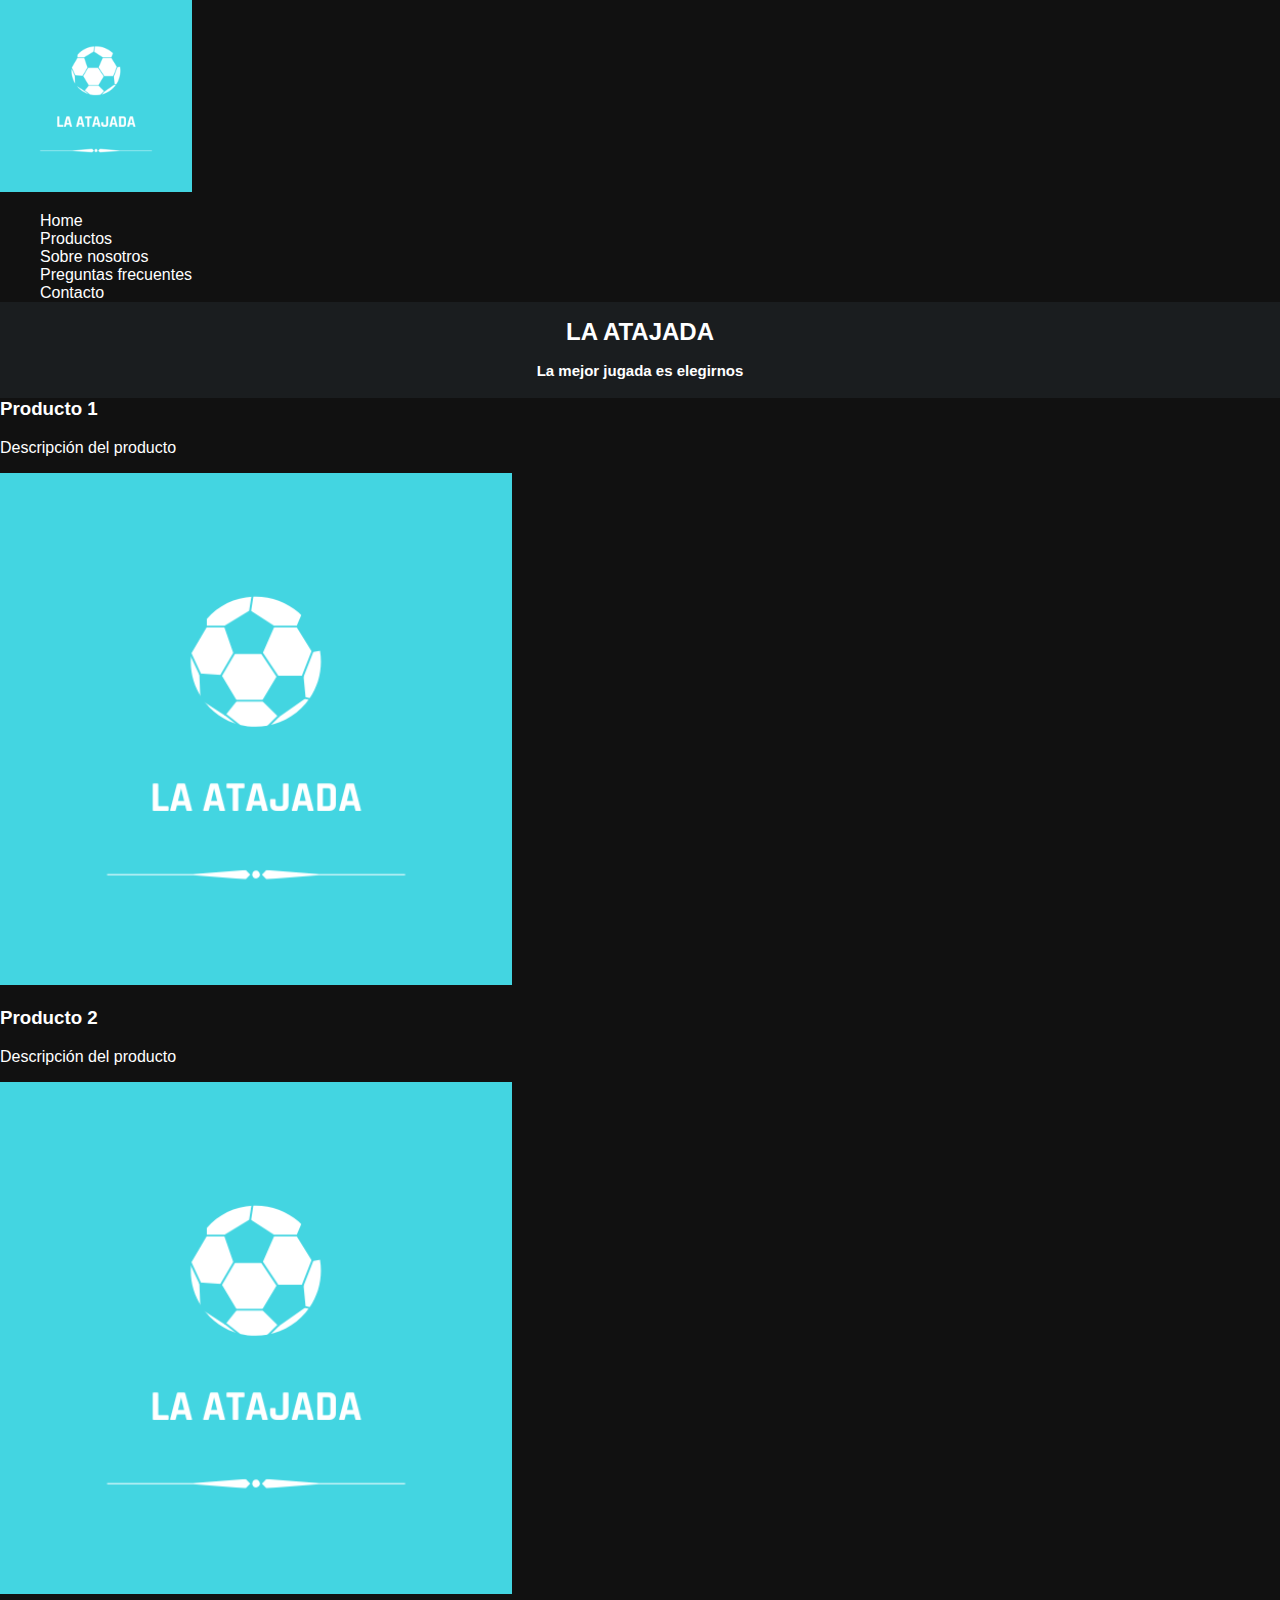
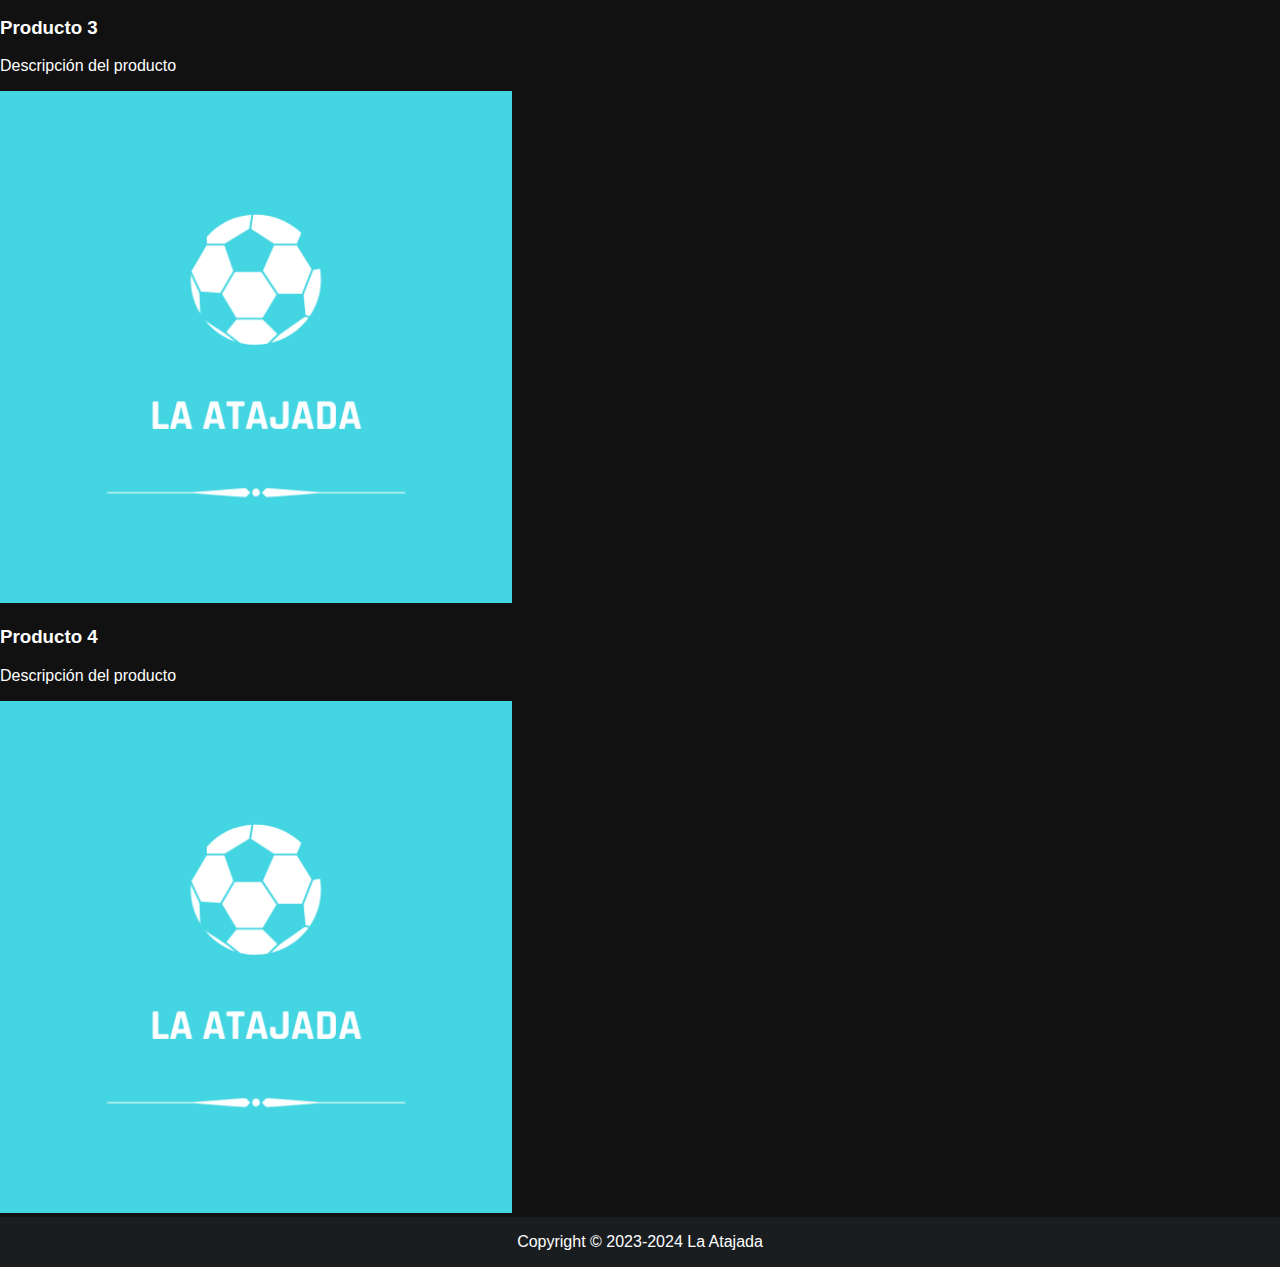
==== index.html @ 76f75092 "Initial commit" ====
<!DOCTYPE html>
<html lang="es">
<head>
    <meta charset="UTF-8">
    <meta name="viewport" content="width=device-width, initial-scale=1.0">
    <title>La Atajada</title>
    <link rel="stylesheet" href="./CSS/styles.css">
    <link rel="icon" href="./Imagenes/favicon.ico" type="image">
    <meta name="description" content="Esta página es para tener un sitio web de La Atajada ">
    <meta name="author" content="Santiago Fontana">
</head>
<body>
    <!--HEADER-->
    <header class="header">
        <nav class="nav">
            <div class="logo">
                <img src="./Img/Logo.png" alt="Logo">
            </div>
            <ul class="nav_list">
                <li><a href="index.html">Home</a></li>
                <li><a href="./pages/productos.html">Productos</a></li>
                <li><a href="./pages/sobre_nosotros.html">Sobre nosotros</a></li>
                <li><a href="./pages/preguntas.html">Preguntas frecuentes</a></li>
                <li><a href="./pages/contacto.html">Contacto</a></li>
            </ul>
        </nav>
    </header>
    <!--HEADER ENDS-->

    <!--MAIN-->
    <main>
        <h1 class="title">LA ATAJADA</h1>
        <h2 class="subtitle">La mejor jugada es elegirnos</h2>
        <section class="productos">
            <div class="productos_producto"><h3>Producto 1</h3><p>Descripción del producto</p><img src="./Img/Producto.png" alt="Producto 1"></div>
            <div class="productos_producto"><h3>Producto 2</h3><p>Descripción del producto</p><img src="./Img/Producto.png" alt="Producto 2"></div>
            <div class="productos_producto"><h3>Producto 3</h3><p>Descripción del producto</p><img src="./Img/Producto.png" alt="Producto 3"></div>
            <div class="productos_producto"><h3>Producto 4</h3><p>Descripción del producto</p><img src="./Img/Producto.png" alt="Producto 4"></div>
        </section>
    </main>
    <!--MAIN ENDS-->

    <!--FOOTER-->
    <footer class="footer">
        <section>
            <p>Copyright © 2023-2024 La Atajada</p>
        </section>
    </footer>
    <!--FOOTER ENDS-->
</body>
</html>
---- CSS/styles.css ----
body {
    font-family: sans-serif;
    background-color: #1a1d1f;
    margin: 0;
}

/* HEADER */

.header {
    background-color:#111;
}

.nav_list {
    list-style: none;
    text-decoration: none;
}

ul li a {
    text-decoration: none;
    color: #fff;
}

/* HEADER ENDS */

/* MAIN */

.title {
    text-align: center;
    color: #fff;
    font-size: 24px;
}

.subtitle {
    text-align: center;
    font-size: 15px;
    color: #fff;
}

.main {
    color:#fff;
}

/* MAIN ENDS */

/* PREGUNTAS */

.preguntas {
    color: #fff;
    background-color: #111;
    text-align: center;
}

/* PREGUNTAS ENDS */

/* SOBRE NOSOTROS */

.sobre_nosotros{
    background-color: #111;
}

/* SOBRE NOSOTROS ENDS */

/* PRODUCTOS */

.productos {
    background-color: #111;
    color: #fff;
}

/* PRODUCTOS ENDS */

/* FORM */

.form-title {
    text-align: center;
    color: #fff;
}

.form {
    text-align: center;
}

label {
    color: #fff;
}

/* FORM ENDS */

/* FOOTER */

.footer {
    text-align: center;
    color: #fff;
}

/* FOOTER ENDS */
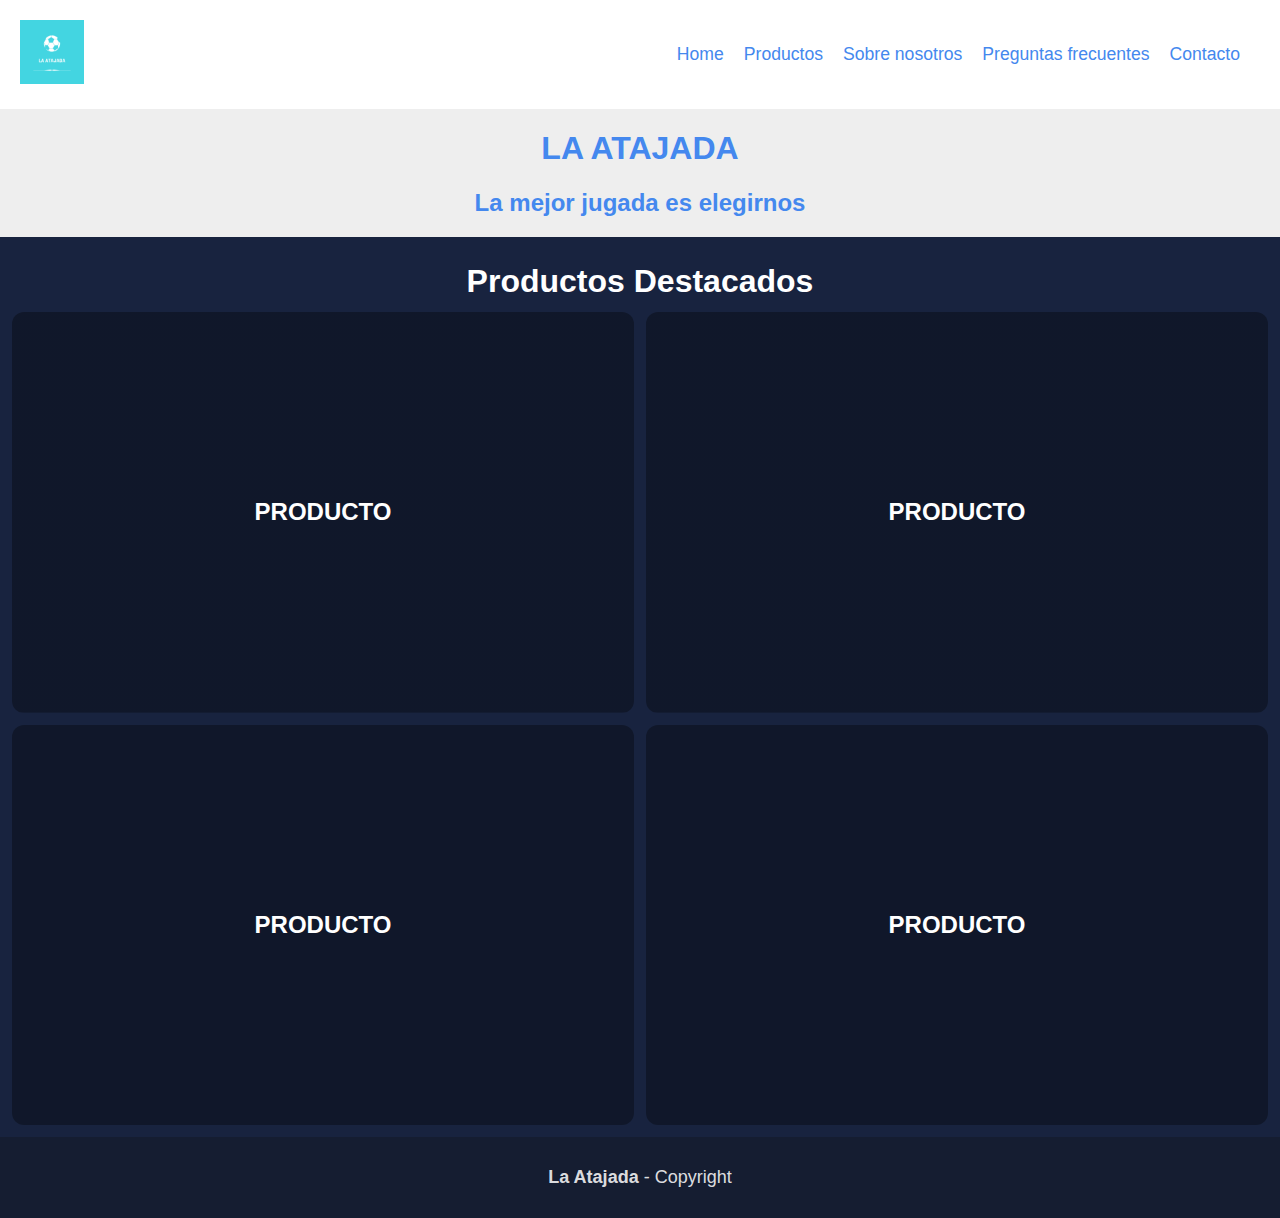
==== commit 58742a18: "Actualizando las secciones Header, Home, Productos y Sobre Nosotros usando grid y flexbox" ====
--- a/index.html
+++ b/index.html
@@ -12,38 +12,51 @@
 <body>
     <!--HEADER-->
     <header class="header">
-        <nav class="nav">
-            <div class="logo">
-                <img src="./Img/Logo.png" alt="Logo">
-            </div>
-            <ul class="nav_list">
-                <li><a href="index.html">Home</a></li>
-                <li><a href="./pages/productos.html">Productos</a></li>
-                <li><a href="./pages/sobre_nosotros.html">Sobre nosotros</a></li>
-                <li><a href="./pages/preguntas.html">Preguntas frecuentes</a></li>
-                <li><a href="./pages/contacto.html">Contacto</a></li>
+        <input type="checkbox" id="open-menu" class="header__checkbox">
+        <label for="open-menu" class="header__open-nav-button" role="button">=</label>
+        <div class="header__logo-container">
+            <img class="header__logo" src="./Img/Logo.png" alt="Logo">
+        </div>
+        <nav class="header__nav">
+            <ul class="header__nav-list">
+                <li class="header__nav-item"><a href="index.html">Home</a></li>
+                <li class="header__nav-item"><a href="./Pages/productos.html">Productos</a></li>
+                <li class="header__nav-item"><a href="./pages/sobre_nosotros.html">Sobre nosotros</a></li>
+                <li class="header__nav-item"><a href="./pages/preguntas.html">Preguntas frecuentes</a></li>
+                <li class="header__nav-item"><a href="./pages/contacto.html">Contacto</a></li>
             </ul>
         </nav>
     </header>
+    
     <!--HEADER ENDS-->
 
     <!--MAIN-->
-    <main>
+    <main class="main">
         <h1 class="title">LA ATAJADA</h1>
         <h2 class="subtitle">La mejor jugada es elegirnos</h2>
-        <section class="productos">
-            <div class="productos_producto"><h3>Producto 1</h3><p>Descripción del producto</p><img src="./Img/Producto.png" alt="Producto 1"></div>
-            <div class="productos_producto"><h3>Producto 2</h3><p>Descripción del producto</p><img src="./Img/Producto.png" alt="Producto 2"></div>
-            <div class="productos_producto"><h3>Producto 3</h3><p>Descripción del producto</p><img src="./Img/Producto.png" alt="Producto 3"></div>
-            <div class="productos_producto"><h3>Producto 4</h3><p>Descripción del producto</p><img src="./Img/Producto.png" alt="Producto 4"></div>
-        </section>
+        <section class="productos" id="productos">
+            <h2 class="productos__title">Productos Destacados</h2>
+            <div class="productos__producto-container destacados">
+                <div class="productos__producto">
+                    <div class="productos__producto-name">PRODUCTO</div>
+                </div>
+                <div class="productos__producto">
+                    <div class="productos__producto-name">PRODUCTO</div>
+                </div>
+                <div class="productos__producto">
+                    <div class="productos__producto-name">PRODUCTO</div>
+                </div>
+                <div class="productos__producto">
+                    <div class="productos__producto-name">PRODUCTO</div>
+                </div>
+            </div>
     </main>
     <!--MAIN ENDS-->
 
     <!--FOOTER-->
     <footer class="footer">
         <section>
-            <p>Copyright © 2023-2024 La Atajada</p>
+            <strong>La Atajada</strong> - Copyright
         </section>
     </footer>
     <!--FOOTER ENDS-->
--- a/CSS/styles.css
+++ b/CSS/styles.css
@@ -1,23 +1,112 @@
+* {
+    box-sizing: border-box;
+    scroll-behavior: smooth;
+}
+
 body {
     font-family: sans-serif;
-    background-color: #1a1d1f;
+    background-color: #eee;
+    color: #116d;
+}
+
+body, div, ul, nav, header, footer, a, li, label {
     margin: 0;
+    padding: 0;
 }
 
 /* HEADER */
 
 .header {
-    background-color:#111;
-}
-
-.nav_list {
+    background-color: #fff;
+    display: flex;
+    justify-content: space-between;
+    align-items: center;
+    position: relative;
+    z-index: 10;
+    text-align: center;
+    font-size: 1.1rem;
+    color: #48e;
+    position: sticky;
+    top: 0;
+}
+
+.header__open-nav-button {
+    color: #48e;
+    font-size: 3rem;
+    font-weight: 600;
+    position: absolute;
+    right: 10px;
+}
+
+.header .header__checkbox {
+    display: none;
+}
+
+.header__nav {
+    display: none;
+    background-color: #fff;
+    position: absolute;
+    height: 100dvh;
+    width: 100dvw;
+    top: 0;
+    z-index: -1;
+}
+
+.header__nav-list {
+    display: flex;
+    flex-direction: column;
+    height: 40dvh;
+    margin: auto;
+    justify-content: space-evenly;
+}
+
+.header__checkbox:checked ~ .header__nav {
+    display: flex;
+}
+
+.header__logo {
+    max-width: 100%;
+    width: 64px;
+    margin: 10px 20px;
+}
+
+.header__nav-item {
     list-style: none;
+}
+
+.header__nav-item a {
+    color: inherit;
+}
+
+.header__nav-item a:not(:is(:hover,:active)) {
     text-decoration: none;
 }
 
-ul li a {
-    text-decoration: none;
-    color: #fff;
+@media screen and (min-width: 600px) {
+    .header {
+        padding: 10px 0;
+    }
+    
+    .header__nav {
+        display: block;
+        position: static;
+        height: auto;
+        width: auto;
+        justify-content: space-between;
+        background-color: initial;
+    }
+
+    .header__nav-list {
+        flex-direction: row;
+        height: auto;
+        width: auto;
+        gap: 20px;
+        margin-right: 40px;
+    }
+
+    .header__open-nav-button {
+        display: none;
+    }
 }
 
 /* HEADER ENDS */
@@ -26,18 +115,18 @@
 
 .title {
     text-align: center;
-    color: #fff;
-    font-size: 24px;
+    color: #48e;
+    font-size: 2rem;
 }
 
 .subtitle {
     text-align: center;
-    font-size: 15px;
-    color: #fff;
+    font-size: 1.5rem;
+    color: #48e;
 }
 
 .main {
-    color:#fff;
+    background-color: #eee;
 }
 
 /* MAIN ENDS */
@@ -55,7 +144,44 @@
 /* SOBRE NOSOTROS */
 
 .sobre_nosotros{
-    background-color: #111;
+    background-color: #eee;
+    color: #fff;
+    margin: auto;
+    padding: 0;
+    box-sizing: border-box;
+    display: flex;
+    flex-direction: column;
+    flex-wrap: wrap;
+    justify-content: space-between;
+    align-items: center;
+    text-align: center;
+    max-width: 50rem;
+    padding: 20px;
+    border-radius: 8px;
+    gap: 20px;
+    margin-bottom: 25px;
+    text-wrap: pretty;
+}
+
+.sobre_nosotros article {
+    flex: 1 1;
+    background-color: #18233f;
+    padding: 20px;
+    border-radius: 8px;
+    box-shadow: 0 0 4px #0009;
+    width: 100%;
+}
+
+.sobre_nosotros ul {
+    list-style: none;
+    padding: 0;
+    margin: 0;
+}
+
+@media (max-width: 768px) {
+    .sobre_nosotros article {
+        flex: 1 1 100%;
+    }
 }
 
 /* SOBRE NOSOTROS ENDS */
@@ -63,9 +189,65 @@
 /* PRODUCTOS */
 
 .productos {
-    background-color: #111;
-    color: #fff;
-}
+    background-color: #18233f;
+    color: #fff;
+    min-height: 100vh;
+    display: flex;
+    flex-direction: column;
+    text-align: center;
+    container-name: productos;
+    container-type: inline-size;
+    justify-content: space-evenly;
+}
+
+.productos__title {
+    font-size: 2rem;
+    margin-bottom: 0;
+}
+
+.productos__producto-container {
+    display: grid;
+    grid-template-columns: 1fr 1fr 1fr 1fr;
+    max-width: 1300px;
+    margin: auto;
+    width: 100%;
+    gap: 12px;
+    padding: 12px;
+    min-height: 80vh;
+    font-size: 1.5rem;
+    font-weight: 700;
+    flex: auto;
+}
+
+.destacados{
+    grid-template-columns: 1fr 1fr;
+}
+
+.productos__producto {
+    background-image: linear-gradient(#0005, #0005), url(Img/Producto.png);
+    background-position: center;
+    background-size: cover;
+    display: grid;
+    place-content: center;
+    border-radius: 12px;
+}
+
+.productos__producto:hover {
+    opacity: 0.75;
+    outline: 2px solid #fffc;
+}
+
+/* ------ PORTFOLIO QUERIES ------ */
+
+@container productos (max-width: 50rem){
+    .productos__producto-container {
+        display: flex;
+        flex-wrap: wrap ;
+        justify-content: center;
+    }
+}
+
+/* ------ PORTFOLIO ENDS ------ */
 
 /* PRODUCTOS ENDS */
 
@@ -89,8 +271,11 @@
 /* FOOTER */
 
 .footer {
-    text-align: center;
-    color: #fff;
+    padding: 30px;
+    text-align: center;
+    background-color: #151d31;
+    color: #fffd;
+    font-size: 18px;
 }
 
 /* FOOTER ENDS */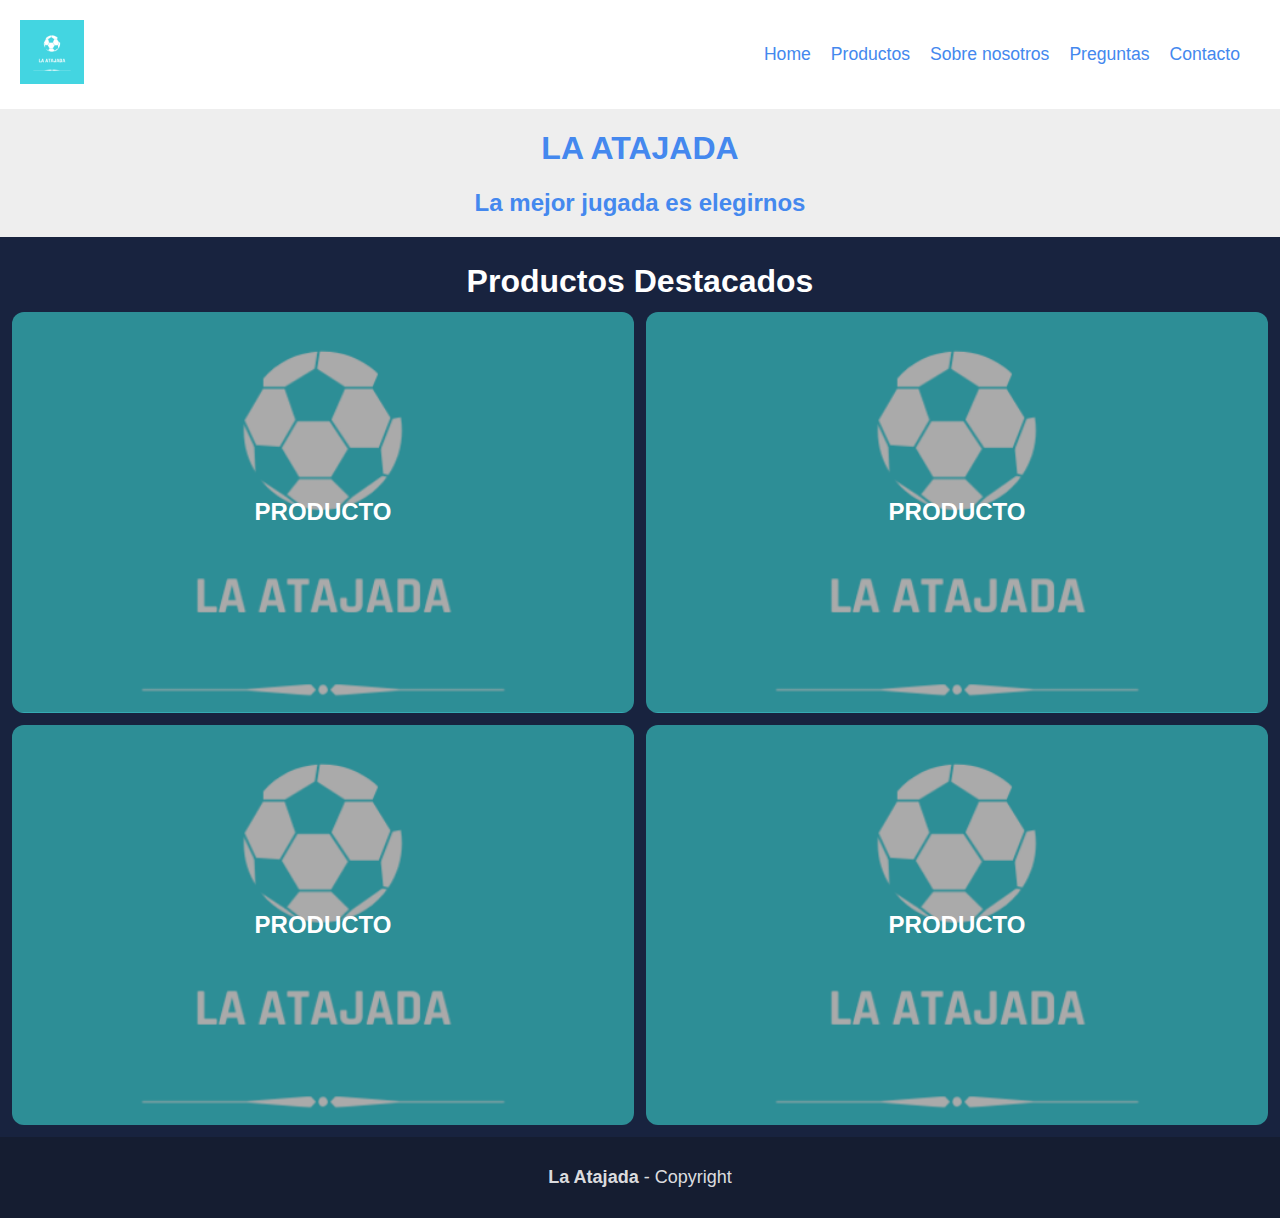
==== commit 120d587c: "Agregando el header y el formulario a la seccion contacto" ====
--- a/index.html
+++ b/index.html
@@ -22,7 +22,7 @@
                 <li class="header__nav-item"><a href="index.html">Home</a></li>
                 <li class="header__nav-item"><a href="./Pages/productos.html">Productos</a></li>
                 <li class="header__nav-item"><a href="./pages/sobre_nosotros.html">Sobre nosotros</a></li>
-                <li class="header__nav-item"><a href="./pages/preguntas.html">Preguntas frecuentes</a></li>
+                <li class="header__nav-item"><a href="./pages/preguntas.html">Preguntas</a></li>
                 <li class="header__nav-item"><a href="./pages/contacto.html">Contacto</a></li>
             </ul>
         </nav>
--- a/CSS/styles.css
+++ b/CSS/styles.css
@@ -6,7 +6,6 @@
 body {
     font-family: sans-serif;
     background-color: #eee;
-    color: #116d;
 }
 
 body, div, ul, nav, header, footer, a, li, label {
@@ -55,7 +54,7 @@
 .header__nav-list {
     display: flex;
     flex-direction: column;
-    height: 40dvh;
+    height: 30dvh;
     margin: auto;
     justify-content: space-evenly;
 }
@@ -191,7 +190,7 @@
 .productos {
     background-color: #18233f;
     color: #fff;
-    min-height: 100vh;
+    min-height: 100dvh;
     display: flex;
     flex-direction: column;
     text-align: center;
@@ -224,7 +223,7 @@
 }
 
 .productos__producto {
-    background-image: linear-gradient(#0005, #0005), url(Img/Producto.png);
+    background-image: linear-gradient(#0005, #0005), url(../Img/Producto.png);
     background-position: center;
     background-size: cover;
     display: grid;
@@ -237,8 +236,6 @@
     outline: 2px solid #fffc;
 }
 
-/* ------ PORTFOLIO QUERIES ------ */
-
 @container productos (max-width: 50rem){
     .productos__producto-container {
         display: flex;
@@ -247,23 +244,59 @@
     }
 }
 
-/* ------ PORTFOLIO ENDS ------ */
-
 /* PRODUCTOS ENDS */
 
 /* FORM */
 
-.form-title {
-    text-align: center;
+.form {
+    min-height: 100dvh;
+    display: flex;
+    flex-direction: column;
+    justify-content: center;
+    align-items: center;
+    padding: 30px 0;
+    container-name: form;
+    container-type: inline-size;
+}
+
+.form__form {
+    padding: 12px;
+    max-width: 600px;
+    width: 100%;
+    display: grid;
+    margin-bottom: 50px;
+}
+
+.form__input-container :is(input,textarea) {
+    width: 100%;
+    padding: 9px;
+    font-size: 16px;
+    margin: 4px;
+    border: none;
+    box-shadow: 2px 2px 4px #0003;
+    margin: 15px 0;
+    background-color: #fffd;
+}
+
+.form__input-container textarea {
+    resize: none;
+    min-height: 120px;
+    font-family: inherit;
+}
+
+.form__input-container label {
+    color: #274694;
+}
+
+.form__input-container input[type="submit"] {
+    padding: 12px;
+    background-color: #48e;
     color: #fff;
 }
 
-.form {
-    text-align: center;
-}
-
-label {
-    color: #fff;
+.form__title {
+    font-size: 2rem;
+    color: #48e;
 }
 
 /* FORM ENDS */
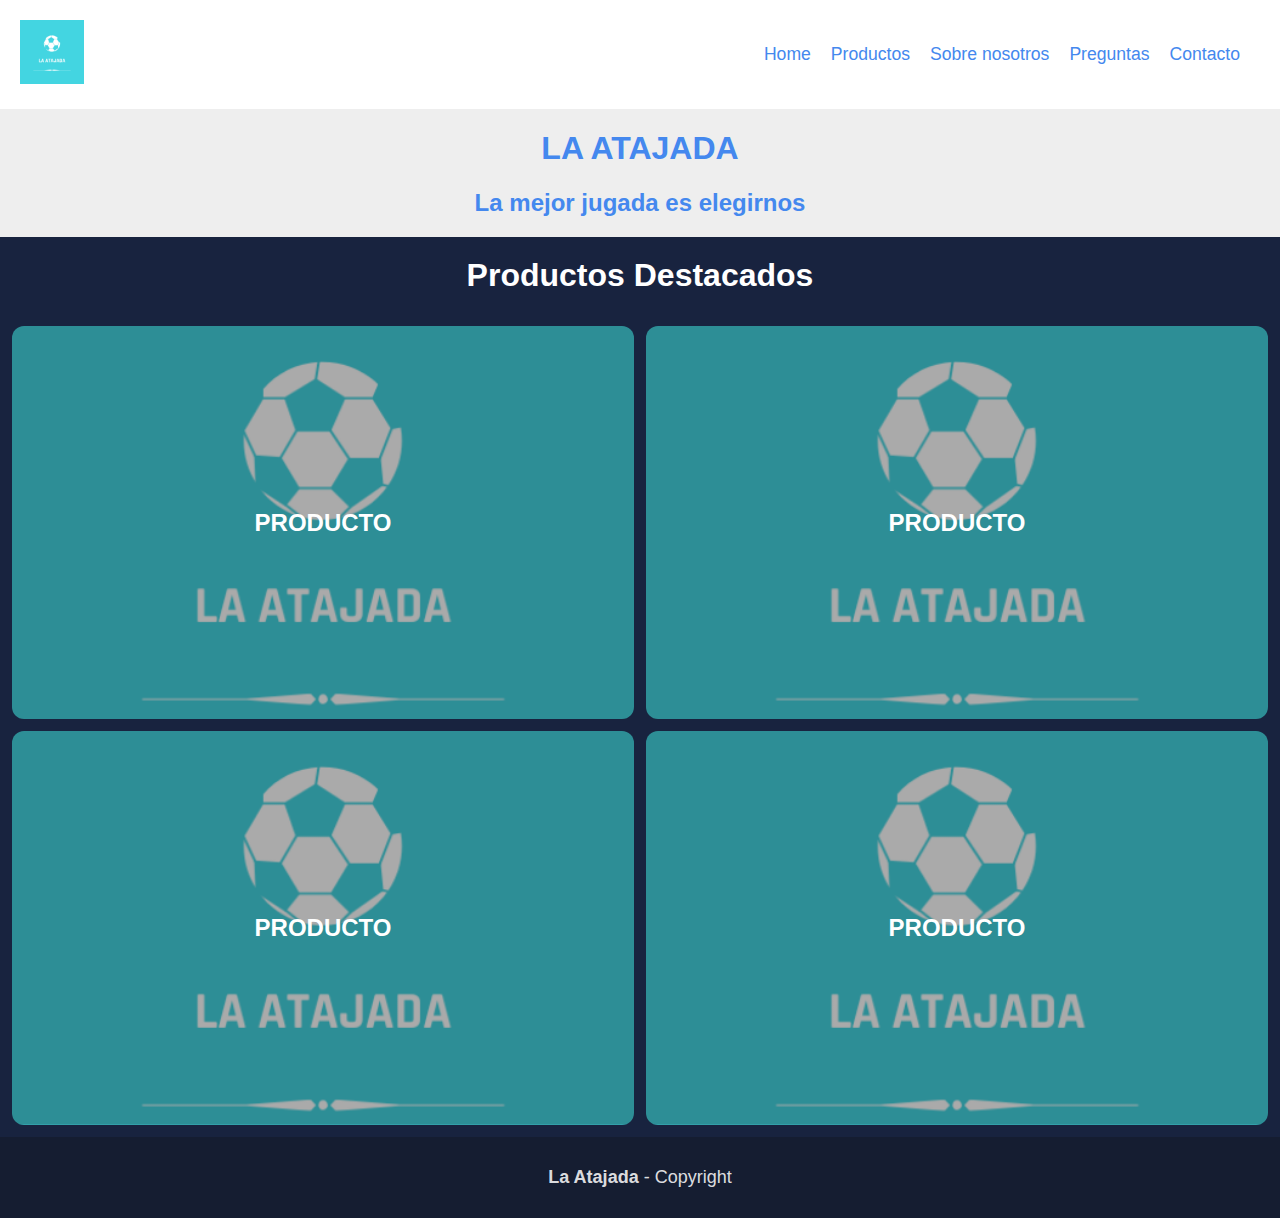
==== commit 9dfffc5d: "Actualizando la seccion de preguntas y cambiando el estilo de los titulos de home y productos" ====
--- a/index.html
+++ b/index.html
@@ -35,7 +35,7 @@
         <h1 class="title">LA ATAJADA</h1>
         <h2 class="subtitle">La mejor jugada es elegirnos</h2>
         <section class="productos" id="productos">
-            <h2 class="productos__title">Productos Destacados</h2>
+            <h2 class="productos__title destacados">Productos Destacados</h2>
             <div class="productos__producto-container destacados">
                 <div class="productos__producto">
                     <div class="productos__producto-name">PRODUCTO</div>
--- a/CSS/styles.css
+++ b/CSS/styles.css
@@ -81,7 +81,7 @@
     text-decoration: none;
 }
 
-@media screen and (min-width: 600px) {
+@media screen and (min-width: 700px) {
     .header {
         padding: 10px 0;
     }
@@ -132,11 +132,63 @@
 
 /* PREGUNTAS */
 
-.preguntas {
-    color: #fff;
-    background-color: #111;
-    text-align: center;
-}
+.faq {
+    max-width: clamp(300px, 70%, 700px);
+    margin: auto;
+    color: #1a2a53;
+}
+
+details {
+    background-color: #ddd;
+    margin: 7px;
+    padding: 7px;
+    max-height: 34px;
+    transition: max-height 2s;
+    overflow: hidden;
+}
+
+details[open] {
+    max-height: 400px;
+}
+
+.content {
+    padding: 5px 10px;
+    margin: 10px;
+    margin-bottom: 0;
+    border-top: 1px solid ;
+    font-size: .8rem;
+    color: #48e;
+}
+
+summary {
+    user-select: none;
+    position: relative;
+}
+
+summary::marker {
+    content: "";
+}
+
+summary::before {
+    content: "+";
+    color: #48e;
+    position: absolute;
+    right: 0;
+    font-weight: 900;
+}
+
+details[open] summary::before {
+    content: "-";
+}
+
+details b {
+    background-color: #48e;
+    padding: 2px 4px;
+    color: #fff;
+    margin-right: 4px;
+}
+
+
 
 /* PREGUNTAS ENDS */
 
@@ -177,12 +229,6 @@
     margin: 0;
 }
 
-@media (max-width: 768px) {
-    .sobre_nosotros article {
-        flex: 1 1 100%;
-    }
-}
-
 /* SOBRE NOSOTROS ENDS */
 
 /* PRODUCTOS */
@@ -202,6 +248,9 @@
 .productos__title {
     font-size: 2rem;
     margin-bottom: 0;
+    text-align: center;
+    color: #48e;
+    margin: 20px;
 }
 
 .productos__producto-container {
@@ -220,6 +269,7 @@
 
 .destacados{
     grid-template-columns: 1fr 1fr;
+    color: #fff;
 }
 
 .productos__producto {
@@ -295,6 +345,7 @@
 }
 
 .form__title {
+    margin-top: -40px;
     font-size: 2rem;
     color: #48e;
 }
